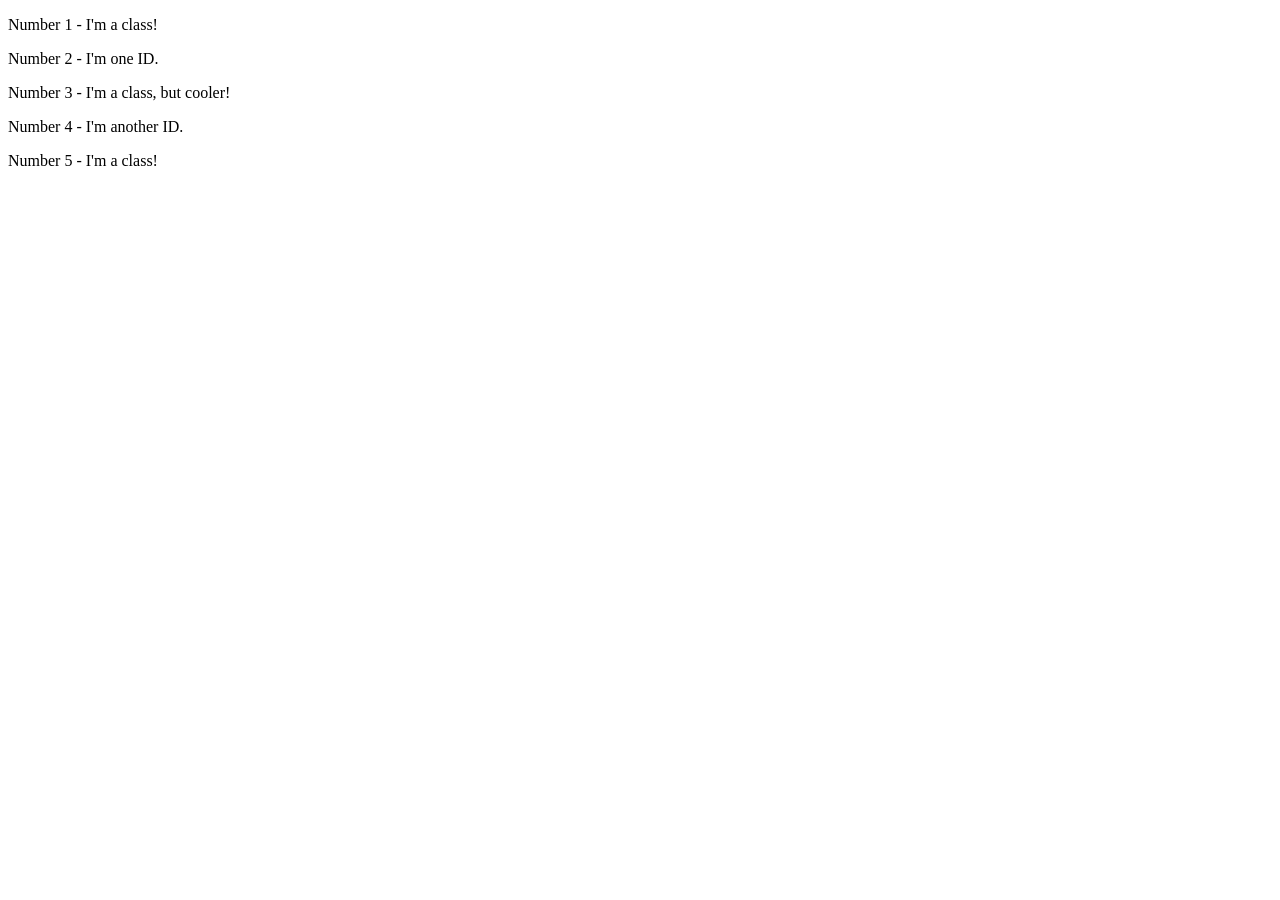
==== foundations/intro-to-css/02-class-id-selectors/index.html @ bb2b0a95 "Add class to the p element" ====
<!DOCTYPE html>
<html lang="en">
  <head>
    <meta charset="UTF-8">
    <meta http-equiv="X-UA-Compatible" content="IE=edge">
    <meta name="viewport" content="width=device-width, initial-scale=1.0">
    <title>Class and ID Selectors</title>
    <link rel="stylesheet" href="./style.css">
  </head>
  <body>
    <p class="odd number1">Number 1 - I'm a class!</p>
    <div>Number 2 - I'm one ID.</div>
    <p class="odd number3">Number 3 - I'm a class, but cooler!</p>
    <div>Number 4 - I'm another ID.</div>
    <p class="odd number5">Number 5 - I'm a class!</p>
  </body>
</html>
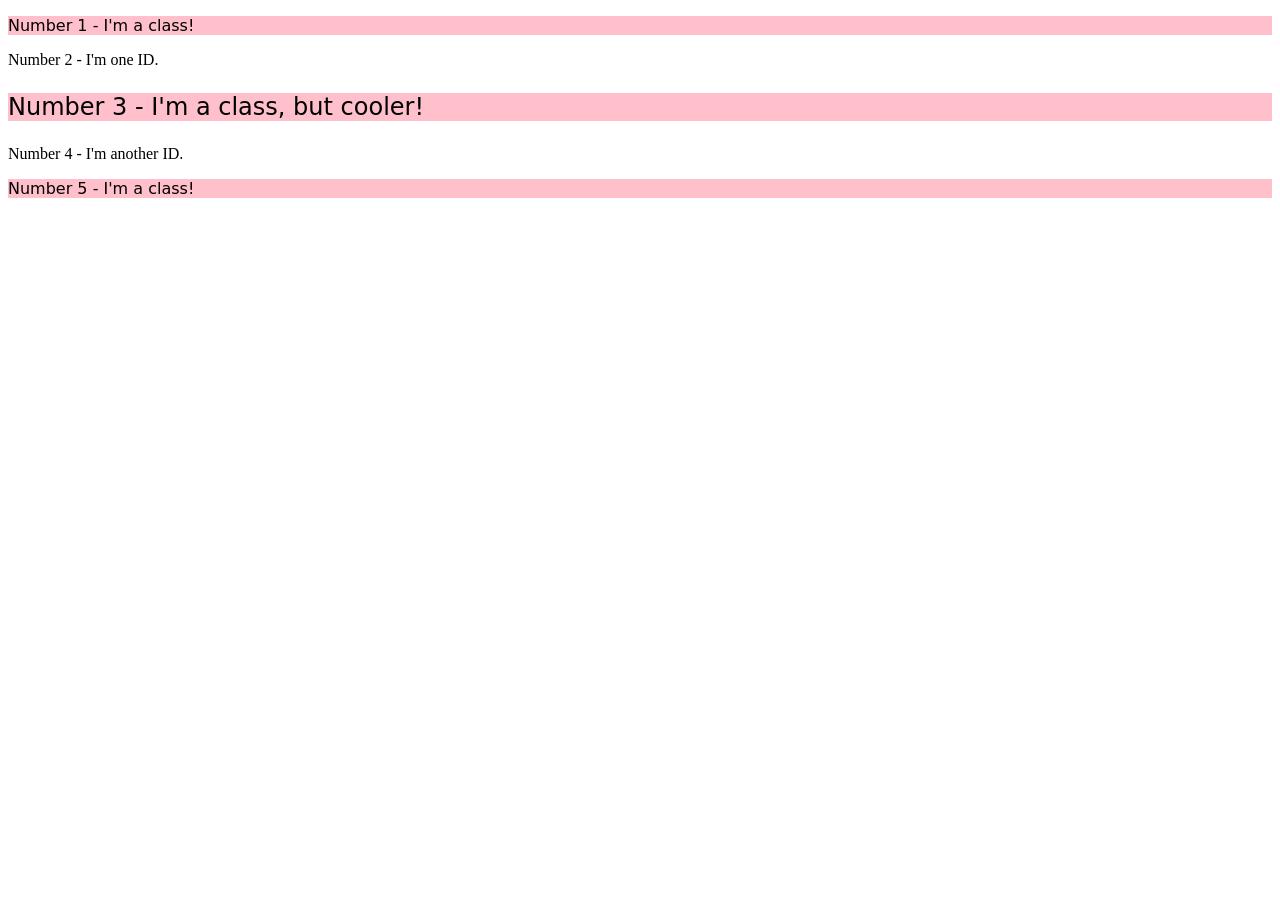
==== commit 933090c9: "refactor: change div class to div id for uniqueness" ====
--- a/foundations/intro-to-css/02-class-id-selectors/index.html
+++ b/foundations/intro-to-css/02-class-id-selectors/index.html
@@ -9,9 +9,9 @@
   </head>
   <body>
     <p class="odd number1">Number 1 - I'm a class!</p>
-    <div>Number 2 - I'm one ID.</div>
+    <div id="even-number2">Number 2 - I'm one ID.</div>
     <p class="odd number3">Number 3 - I'm a class, but cooler!</p>
-    <div>Number 4 - I'm another ID.</div>
+    <div id="even-number4">Number 4 - I'm another ID.</div>
     <p class="odd number5">Number 5 - I'm a class!</p>
   </body>
 </html>
--- a/foundations/intro-to-css/02-class-id-selectors/style.css
+++ b/foundations/intro-to-css/02-class-id-selectors/style.css
@@ -0,0 +1,14 @@
+p {
+    background-color: pink;
+    font-family: verdana, "DejaVu Sans", sans-serif;
+}
+
+.odd.number3 {
+    font-size: 24px;
+}
+
+.even.number2 {
+    color: blue;
+    font-size: 36px;
+}
+
